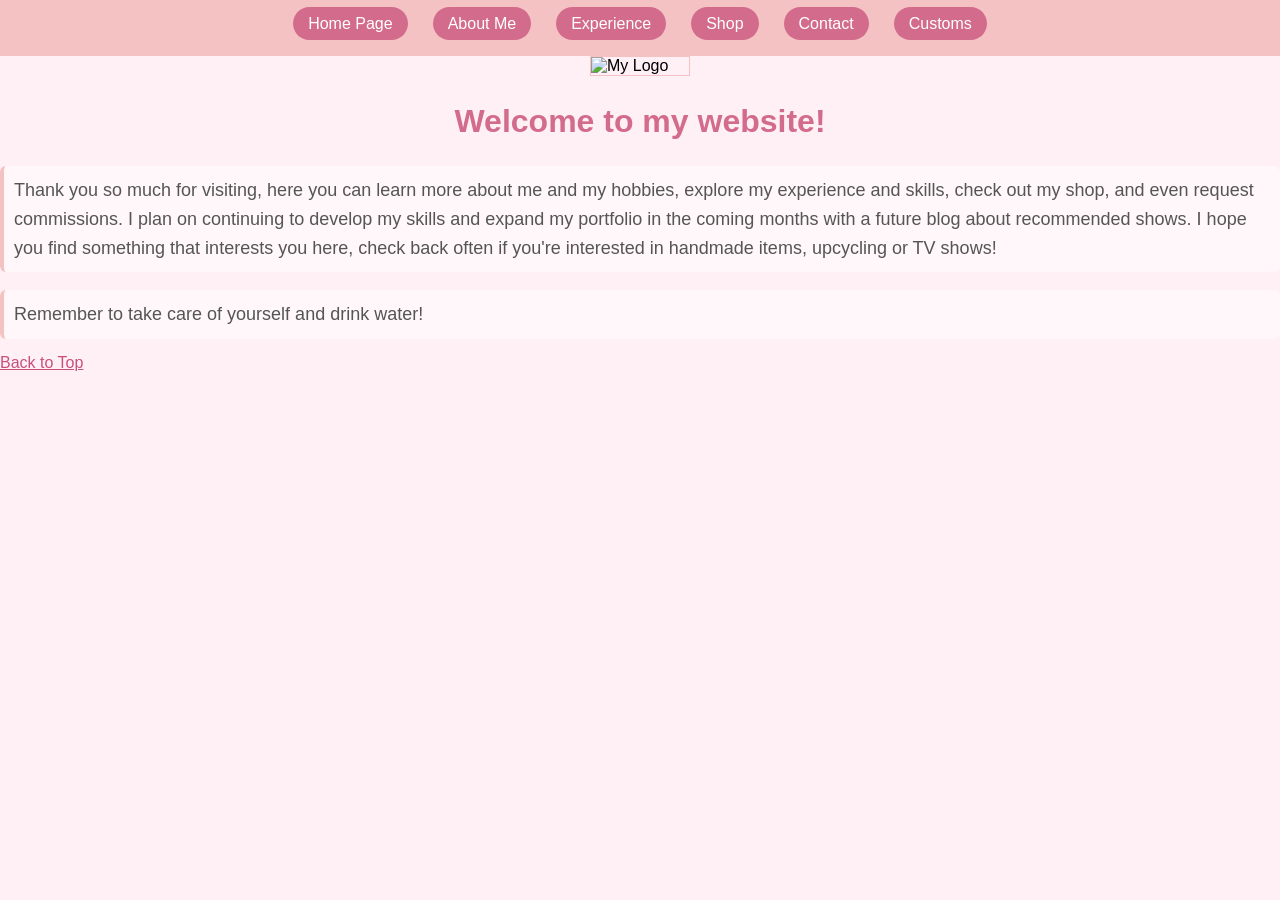
==== index.html @ 5df73438 "Add files via upload" ====
<!DOCTYPE html>
<html lang="en">
<head>
    <meta charset="UTF-8">
    <meta name="viewport" content="width=device-width, initial-scale=1.0">
    <title>Home Page</title>
    <link rel="stylesheet" href="style.css">
</head>
<body>

<nav>
    <ul>
        <li><a href="index.html">Home Page</a></li>
        <li><a href="AboutMe.html">About Me</a></li>
        <li><a href="ExperienceAndSkills.html">Experience</a></li>
        <li><a href="Shop.html">Shop</a></li>
        <li><a href="ContactMe.html">Contact</a></li>
        <li><a href="Customs.html">Customs</a></li>
    </ul>
</nav>

<div id="top"></div>

<section id="welcome">
    <img src="images/logo.png" alt="My Logo" class="logo">
    <h1>Welcome to my website!</h1>
    <p>Thank you so much for visiting, here you can learn more about me and my hobbies, explore my experience and skills, check out my shop, and even request commissions. I plan on continuing to develop my skills and expand my portfolio in the coming months with a future blog about recommended shows. 
        I hope you find something that interests you here, check back often if you're interested in handmade items, upcycling or TV shows!</p>
</section>
        <p>Remember to take care of yourself and drink water!</p>

<a href="#top">Back to Top</a>

</body>
</html>
---- style.css ----
* {
    box-sizing: border-box;
}

body {
    margin: 0;
    font-family: Arial, sans-serif;
    background-color: #fff0f5;
    overflow-x: hidden;
}

nav {
    background-color: #f4c2c2;
    padding: 10px 0;
    position: sticky;
    top: 0;
    width: 100%;
    z-index: 1000;
}

nav ul {
    list-style: none;
    display: flex;
    justify-content: center;
    flex-wrap: wrap;
    gap: 15px;
    margin: 0;
    padding: 0;
}

nav a {
    text-decoration: none;
    color: white;
    background-color: #d36c8c;
    padding: 8px 15px;
    border-radius: 20px;
}

nav a:hover {
    background-color: #c94f7c;
}

.container {
    max-width: 1000px;
    margin: 40px auto;
    padding: 30px;
    background-color: white;
    border-radius: 12px;
}

h1 {
    color: #d36c8c;
    font-size: 32px;
    text-align: center;
}

h2 {
    color: #c94f7c;
    margin-top: 20px;
}

p {
    color: #555;
    font-size: 18px;
    line-height: 1.6;
    padding: 10px;
    background-color: #fff7fa;
    border-radius: 6px;
    border-left: 4px solid #f4c2c2;
    margin-bottom: 15px;
}

ul, ol {
    color: #444;
    padding-left: 25px;
}

li {
    margin-bottom: 8px;
    padding: 5px;
}
.support-links li {
    display: flex;
    align-items: center;
    gap: 10px;
    flex-wrap: wrap;
}

.support-links span {
    color: #555;
}

a {
    color: #c94f7c;
}

.profile-pic {
    display: block;
    margin: 20px auto;
    width: 150px;
    height: 150px;
    border-radius: 50%;
    object-fit: cover;
    border: 4px solid #f4c2c2;
}

.logo {
  display: block;
  margin: 0 auto;
  width: 100px;
  border: 1px solid #f4c2c2;
}
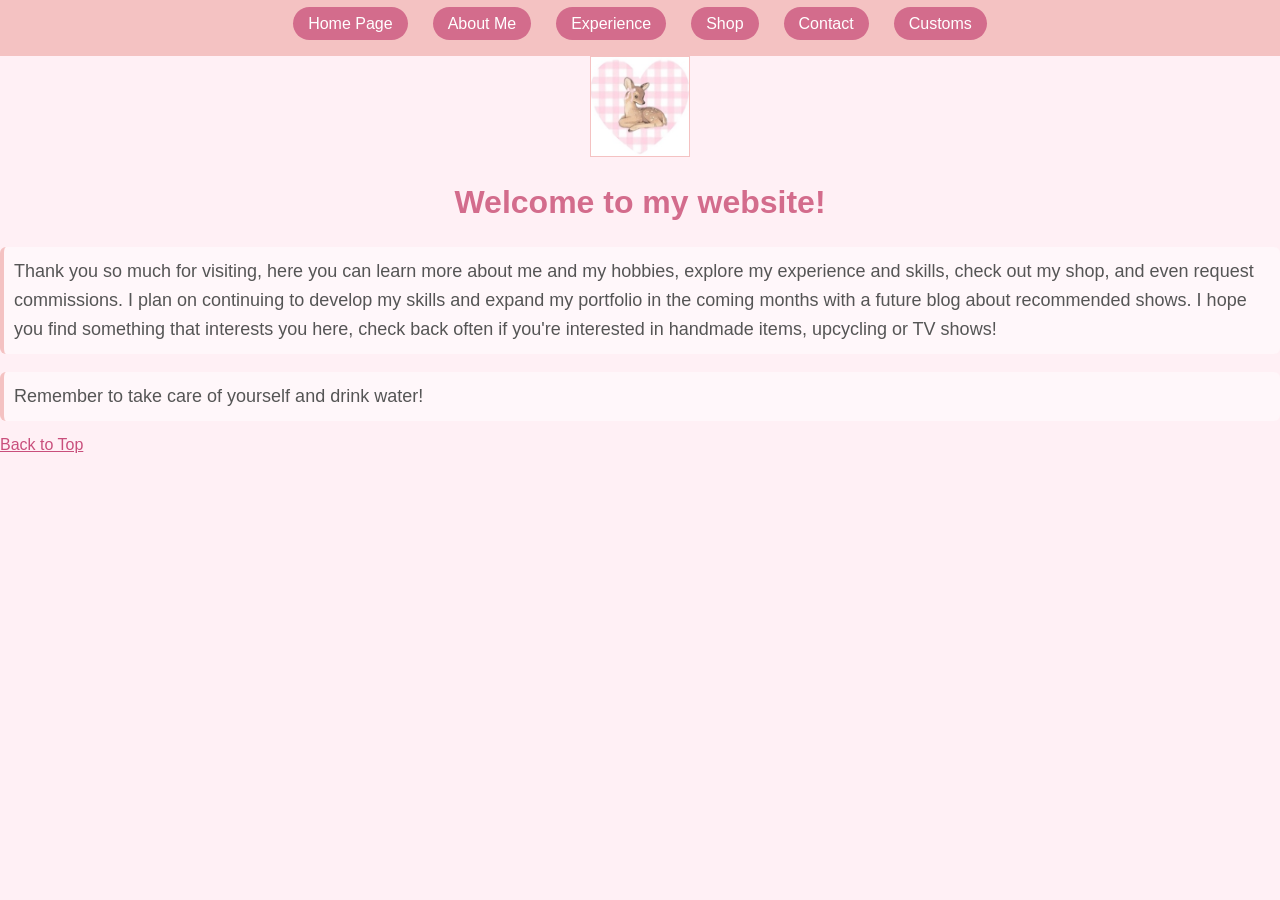
==== commit 58be95b1: "Update logo image source in index.html" ====
--- a/index.html
+++ b/index.html
@@ -22,7 +22,7 @@
 <div id="top"></div>
 
 <section id="welcome">
-    <img src="images/logo.png" alt="My Logo" class="logo">
+    <img src="logo.png" alt="My Logo" class="logo">
     <h1>Welcome to my website!</h1>
     <p>Thank you so much for visiting, here you can learn more about me and my hobbies, explore my experience and skills, check out my shop, and even request commissions. I plan on continuing to develop my skills and expand my portfolio in the coming months with a future blog about recommended shows. 
         I hope you find something that interests you here, check back often if you're interested in handmade items, upcycling or TV shows!</p>
@@ -32,4 +32,4 @@
 <a href="#top">Back to Top</a>
 
 </body>
-</html>+</html>
